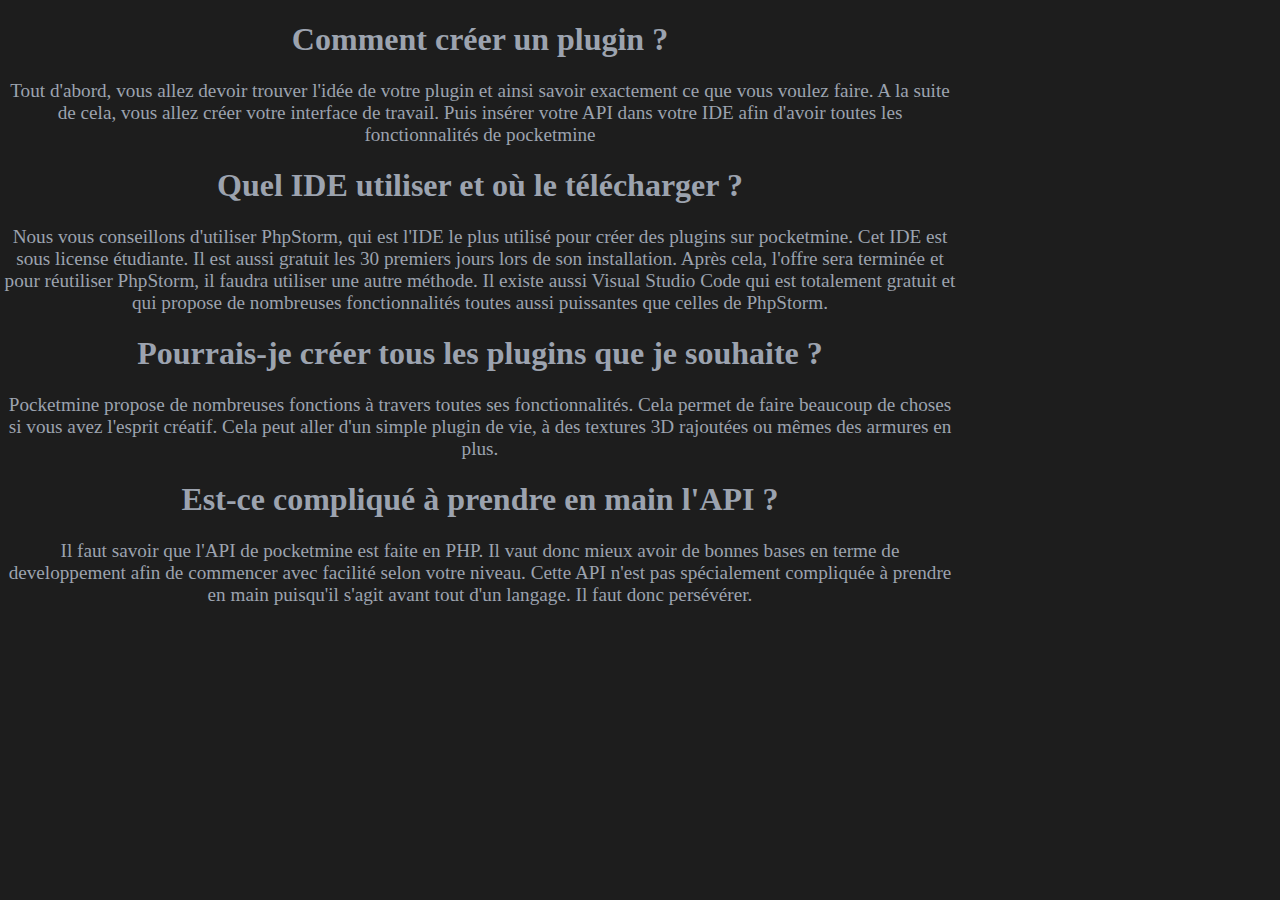
==== views/structure/create.html @ be47b089 "[UPDATE] more files" ====
<!DOCTYPE html>
<html>
    <head>
        <meta charset="utf-8">
        <link rel="stylesheet" type="text/css" href="../../assets/css/index.css">
        <link rel="stylesheet" type="text/css" href="../../assets/css/interface.css">
        <link rel="stylesheet" href="https://cdnjs.cloudflare.com/ajax/libs/font-awesome/4.7.0/css/font-awesome.min.css">
        <link rel="shortcut icon" href="assets/css/index.css">
        <meta name="author" content="theohdg2 and Achedon12">
        <title> PmmP | Créer un plugin</title>
    </head>
    <body>
        <div class="core">
            <h1>Comment créer un plugin ?</h1>
            <p>Tout d'abord, vous allez devoir trouver l'idée de votre plugin et ainsi savoir exactement ce que vous voulez faire. A la suite de cela,
                vous allez créer votre <a href="gestion.html" class="link">interface de travail</a>. Puis insérer votre <a href="api.html" class="link">API</a> 
                dans votre IDE afin d'avoir toutes les fonctionnalités de pocketmine</p>
            <h1>Quel IDE utiliser et où le télécharger ?</h1>
            <p>Nous vous conseillons d'utiliser <a href="https://www.jetbrains.com/phpstorm/promo/" class="link">PhpStorm</a>, qui est l'IDE le plus utilisé pour 
                créer des plugins sur pocketmine. Cet IDE est sous license étudiante. Il est aussi gratuit les 30 premiers jours lors de son installation. Après cela,
                 l'offre sera terminée et pour réutiliser PhpStorm, il faudra utiliser une autre méthode. Il existe aussi <a href="https://code.visualstudio.com/" class="link">Visual Studio Code</a>
                qui est totalement gratuit et qui propose de nombreuses fonctionnalités toutes aussi puissantes que celles de PhpStorm.</p>
            <h1>Pourrais-je créer tous les plugins que je souhaite ?</h1>
            <p>Pocketmine propose de nombreuses fonctions à travers toutes ses fonctionnalités. Cela permet de faire beaucoup de choses si vous avez l'esprit créatif.
                Cela peut aller d'un simple plugin de vie, à des textures 3D rajoutées ou mêmes des armures en plus.
            </p>
            <h1>Est-ce compliqué à prendre en main l'API ?</h1>
            <p>Il faut savoir que l'API de pocketmine est faite en PHP. Il vaut donc mieux avoir de bonnes bases en terme de developpement afin de commencer avec 
                facilité selon votre niveau. Cette API n'est pas spécialement compliquée à prendre en main puisqu'il s'agit avant tout d'un langage. Il faut donc persévérer.
            </p>
        </div>
    </body>
</html>
---- assets/css/index.css ----
:root{
    --blue-color: #1572A1;
    --text-color: #9CA3AF;
}
html{
    margin: 0 !important;
    padding: 0 !important;
    height: 100%;
}
body{
    margin: 0 !important;
    padding: 0 !important;
    background-color: #1D1D1D;
    color: var(--text-color);
}
header{
    top: 0;
    text-align: center;
    background-color: var(--blue-color);
}
nav{
    float: left;
    text-align: left;
}
.core{
    text-align: center;
    width: 75%;
}
#menu-accordeon {
    padding:0;
    margin:0;
    list-style:none;
    text-align: center;
    width: 250px;
    margin-left: 50px;
    margin-top: 20px;
    border-right: 4px solid white;
    padding-right: 50px;
  }
#menu-accordeon ul {
    padding:0;
    margin:0;
    list-style:none;
    text-align: center;
}
#menu-accordeon li {
    background-color:#729EBF; 
    background-image:-webkit-linear-gradient(top, #729EBF 0%, var(--blue-color) 100%);
    background-image: linear-gradient(to bottom, #729EBF 0%, var(--blue-color) 100%);
    border-radius: 6px;
    margin-bottom:2px;
    
    border:solid 1px #333A40
}
#menu-accordeon li li {
    max-height:0;
    overflow: hidden;
    transition: all .5s;
    border-radius:0;
    background: #444;
    box-shadow: none;
    border:none;
    margin:0
}
#menu-accordeon a {
    display:block;
    text-decoration: none;
    color: #fff;
    padding: 10px 0;
    font-family: verdana;
    font-size:1.2em
}
#menu-accordeon ul li a, #menu-accordeon li:hover li a {
    font-size:1em
}
#menu-accordeon li:hover {
    background: #729EBF
}
#menu-accordeon li li:hover {
    background: #999;
}
#menu-accordeon ul li:last-child {
    border-radius: 0 0 6px 6px;
    border:none;
}
#menu-accordeon li:hover li {
    max-height: 15em;
}
p{
    font-size: 1.2em;
}
h1{
    font-size: 2em;
}
footer{
    background-color: var(--blue-color);
    width: 100%;
    text-align: center;
    left: 0%;
    bottom: 0;
    color: var(--text-color);
    height: 5em;
    padding-top: 20px;
    margin-top: 70px;
}
.icon{
    width: 50px;
    padding-left: 5px;
    padding-top: 5px;
    padding-right: 10px;
}
.footer-left{
    float: left;
    display: inline-flex;
}
.link{
    text-decoration: none;
    color: var(--text-color);
}
.link:hover{
    color: turquoise;
}
---- assets/css/interface.css ----
:root{
    --blue-color: #1572A1;
    --text-color: #9CA3AF;
}
html{
    margin: 0 !important;
    padding: 0 !important;
    height: 100%;
    max-width: 100% !important;
}
body{
    margin: 0 !important;
    padding: 0 !important;
    background-color: #1D1D1D;
    color: var(--text-color);
}
header{
    top: 0;
    text-align: center;
    background-color: var(--blue-color);
}
nav{
    float: left;
    text-align: left;
}
#menu-accordeon {
    padding:0;
    margin:0;
    list-style:none;
    text-align: center;
    width: 250px;
    margin-left: 50px;
    margin-top: 20px;
    border-right: 4px solid white;
    padding-right: 50px;
  }
#menu-accordeon ul {
    padding:0;
    margin:0;
    list-style:none;
    text-align: center;
}
#menu-accordeon li {
    background-color:#729EBF; 
    background-image:-webkit-linear-gradient(top, #729EBF 0%, var(--blue-color) 100%);
    background-image: linear-gradient(to bottom, #729EBF 0%, var(--blue-color) 100%);
    border-radius: 6px;
    margin-bottom:2px;
    
    border:solid 1px #333A40
}
#menu-accordeon li li {
    max-height:0;
    overflow: hidden;
    transition: all .5s;
    border-radius:0;
    background: #444;
    box-shadow: none;
    border:none;
    margin:0
}
#menu-accordeon a {
    display:block;
    text-decoration: none;
    color: #fff;
    padding: 10px 0;
    font-family: verdana;
    font-size:1.2em
}
#menu-accordeon ul li a, #menu-accordeon li:hover li a {
    font-size:1em
}
#menu-accordeon li:hover {
    background: #729EBF
}
#menu-accordeon li li:hover {
    background: #999;
}
#menu-accordeon ul li:last-child {
    border-radius: 0 0 6px 6px;
    border:none;
}
#menu-accordeon li:hover li {
    max-height: 15em;
}
p{
    font-size: 1.2em;
}
h1{
    font-size: 2em;
}
footer{
    background-color: var(--blue-color);
    width: 100%;
    text-align: center;
    left: 0%;
    bottom: 0;
    color: var(--text-color);
    height: 5em;
    padding-top: 20px;
    margin-top: 150px;
}
.icon{
    width: 50px;
    padding-left: 5px;
    padding-top: 5px;
    padding-right: 10px;
}
.footer-left{
    float: left;
    display: inline-flex;
}
.link{
    text-decoration: none;
    color: var(--text-color);
}
.link:hover{
    color: turquoise;
    text-decoration: underline;
}
.core{
    text-align: center;
    width: 75%;
}
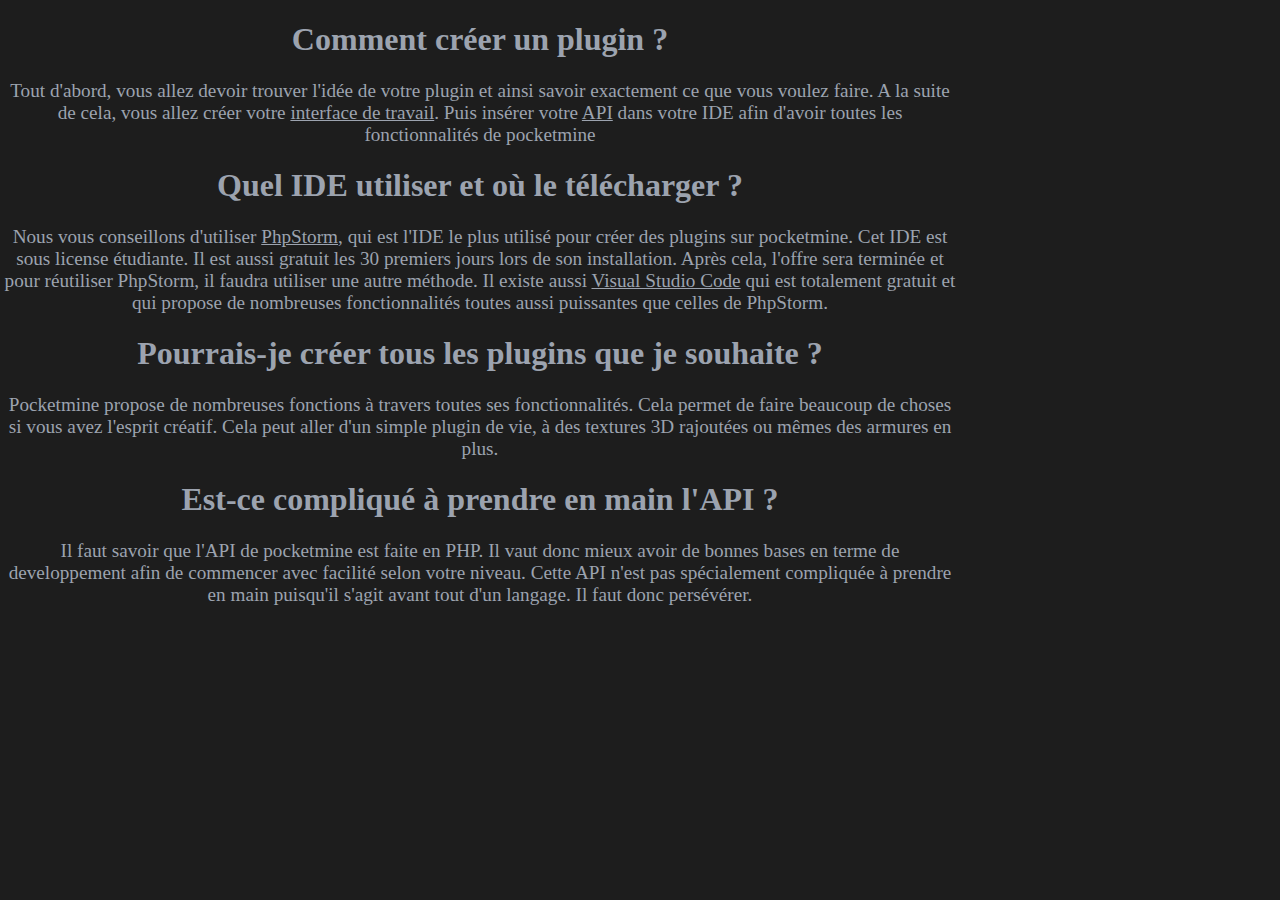
==== commit 6f7208dc: "[UPDATE] structure files" ====
--- a/views/structure/create.html
+++ b/views/structure/create.html
@@ -2,11 +2,17 @@
 <html>
     <head>
         <meta charset="utf-8">
-        <link rel="stylesheet" type="text/css" href="../../assets/css/index.css">
+        <link rel="stylesheet" type="text/css" href="../../assets/css/create.css">
         <link rel="stylesheet" type="text/css" href="../../assets/css/interface.css">
         <link rel="stylesheet" href="https://cdnjs.cloudflare.com/ajax/libs/font-awesome/4.7.0/css/font-awesome.min.css">
         <link rel="shortcut icon" href="assets/css/index.css">
         <meta name="author" content="theohdg2 and Achedon12">
+        <link rel="shortcut icon" href="../../assets/images/icon.png">
+        <meta data-n-head="ssr" data-hid="og:title" property="og:title" content="PocketMine-MP - Créer un plugin">
+        <meta data-n-head="ssr" data-hid="og:url" property="og:url" content="https://leoderoin.github.io/Pocketmine-MP/">
+        <meta data-n-head="ssr" data-hid="og:type" property="og:type" content="website">
+        <meta data-n-head="ssr" data-hid="og:description" property="og:description" content="Apprenez à faire des plugins pour minecraft bedrock - La base d'un plugin">
+        <meta data-n-head="ssr" data-hid="og:image" property="og:image" content="https://leoderoin.github.io/Pocketmine-MP/assets//images/icon.png">
         <title> PmmP | Créer un plugin</title>
     </head>
     <body>
--- a/assets/css/create.css
+++ b/assets/css/create.css
@@ -0,0 +1,5 @@
+/* Définitions des variables */
+:root{
+    --blue-color: #1572A1;
+    --text-color: #9CA3AF;
+}
--- a/assets/css/interface.css
+++ b/assets/css/interface.css
@@ -1,24 +1,29 @@
+/* Définitions des variables */
 :root{
     --blue-color: #1572A1;
     --text-color: #9CA3AF;
 }
+/* Définitions paramètres du html */
 html{
     margin: 0 !important;
     padding: 0 !important;
     height: 100%;
     max-width: 100% !important;
 }
+/* Définitions des paramètres du body */
 body{
     margin: 0 !important;
     padding: 0 !important;
     background-color: #1D1D1D;
     color: var(--text-color);
 }
+/* Définitions des paramètres du header */
 header{
     top: 0;
     text-align: center;
     background-color: var(--blue-color);
 }
+/* Définitions de la bare de navigation */
 nav{
     float: left;
     text-align: left;
@@ -83,12 +88,15 @@
 #menu-accordeon li:hover li {
     max-height: 15em;
 }
+/* Redéfinition de la taille des paragraphes */
 p{
     font-size: 1.2em;
 }
+/* Redéfinition de la taille des titres de taille 1 */
 h1{
     font-size: 2em;
 }
+/* Mise en place du footer */
 footer{
     background-color: var(--blue-color);
     width: 100%;
@@ -100,24 +108,27 @@
     padding-top: 20px;
     margin-top: 150px;
 }
+.footer-left{
+    float: left;
+    display: inline-flex;
+}
+/* Image icon du site */
 .icon{
     width: 50px;
     padding-left: 5px;
     padding-top: 5px;
     padding-right: 10px;
 }
-.footer-left{
-    float: left;
-    display: inline-flex;
-}
+/* Définition des liens */
 .link{
-    text-decoration: none;
+    text-decoration: underline;
     color: var(--text-color);
 }
 .link:hover{
     color: turquoise;
     text-decoration: underline;
 }
+/* Définiton et position du core */
 .core{
     text-align: center;
     width: 75%;
